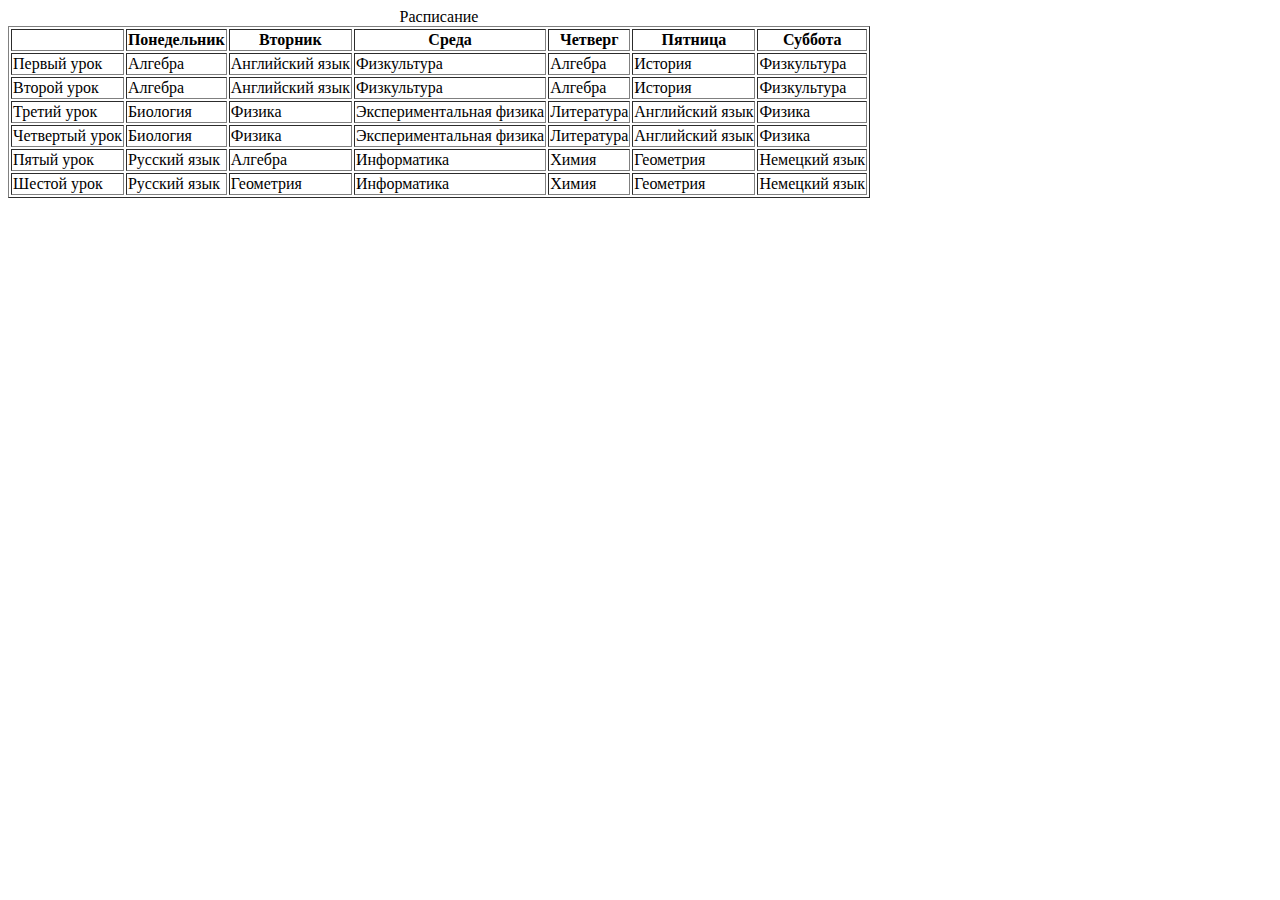
==== lessons.html @ 8199ca1b "Create lessons.html" ====
<!DOCTYPE HTML>
<html>
    <head>
        <meta charset="utf-8">
        <title>
            Lessons
        </title>
    </head>
    <body>
        <table border=1>
            <caption> Расписание </caption>

            <tr>
                <th> </th>
                <th> Понедельник </th>
                <th> Вторник     </th>
                <th> Среда       </th>
                <th> Четверг     </th>
                <th> Пятница     </th>
                <th> Суббота     </th>
            </tr>

            <tr>
                <td>Первый урок</td>
                <td>Алгебра</td>
                <td>Английский язык</td>
                <td>Физкультура</td>
                <td>Алгебра</td>
                <td>История</td>
                <td>Физкультура</td>
            </tr>

            <tr>
                <td>Второй урок</td>
                <td>Алгебра</td>
                <td>Английский язык</td>
                <td>Физкультура</td>
                <td>Алгебра</td>
                <td>История</td>
                <td>Физкультура</td>
            </tr>

            <tr>
                <td>Третий урок</td>
                <td>Биология</td>
                <td>Физика</td>
                <td>Экспериментальная физика</td>
                <td>Литература</td>
                <td>Английский язык</td>
                <td>Физика</td>
            </tr>

            <tr>
                <td>Четвертый урок</td>
                <td>Биология</td>
                <td>Физика</td>
                <td>Экспериментальная физика</td>
                <td>Литература</td>
                <td>Английский язык</td>
                <td>Физика</td>
            </tr>

            <tr>
                <td>Пятый урок</td>
                <td>Русский язык</td>
                <td>Алгебра</td>
                <td>Информатика</td>
                <td>Химия</td>
                <td>Геометрия</td>
                <td>Немецкий язык</td>
            </tr>

            <tr>
                <td>Шестой урок</td>
                <td>Русский язык</td>
                <td>Геометрия</td>
                <td>Информатика</td>
                <td>Химия</td>
                <td>Геометрия</td>
                <td>Немецкий язык</td>
            </tr>
        </table>    
    </body>
</html>
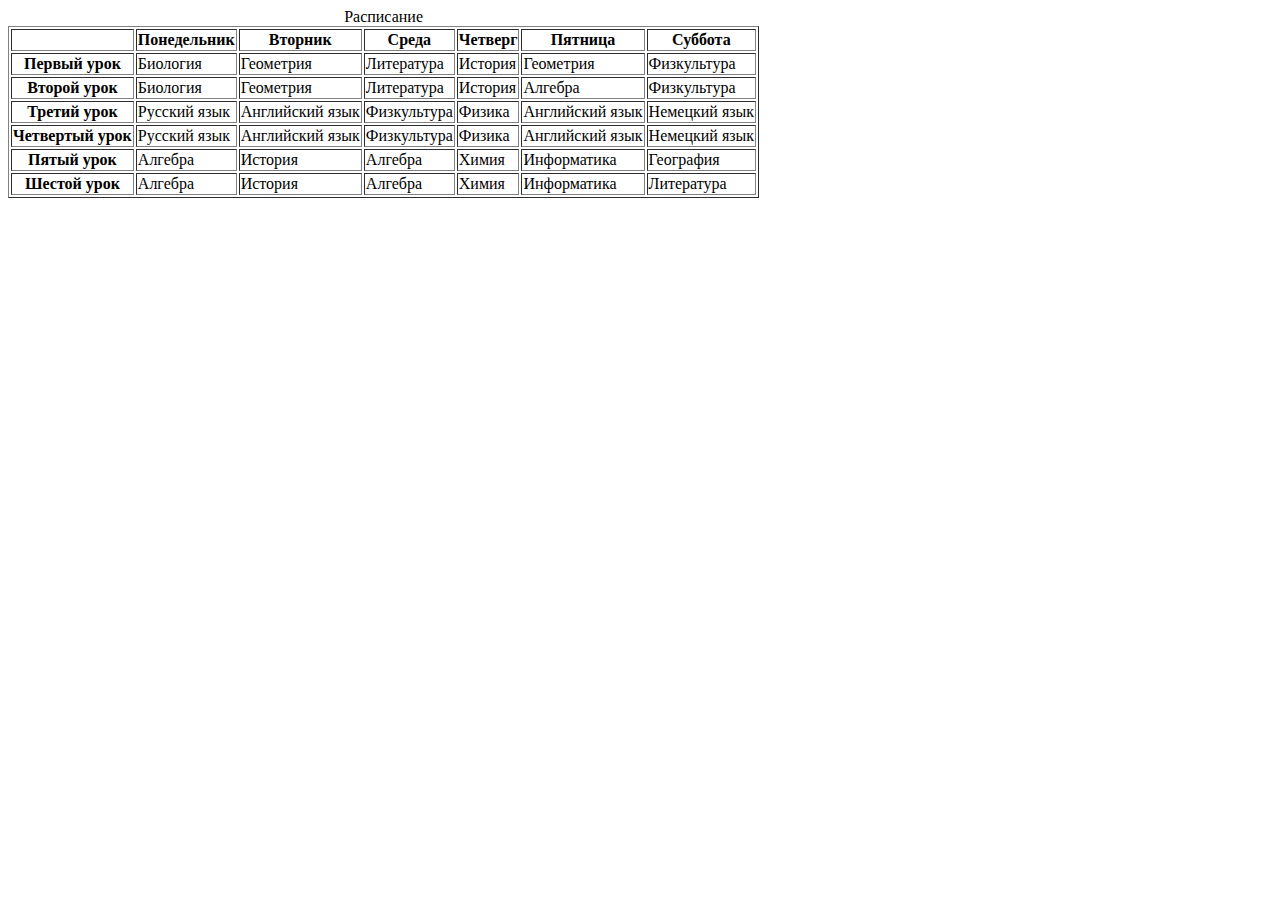
==== commit d1a0ad56: "Update lessons.html" ====
--- a/lessons.html
+++ b/lessons.html
@@ -2,14 +2,11 @@
 <html>
     <head>
         <meta charset="utf-8">
-        <title>
-            Lessons
-        </title>
+        <title> Lessons </title>
     </head>
     <body>
-        <table border=1>
+        <table border="1">
             <caption> Расписание </caption>
-
             <tr>
                 <th> </th>
                 <th> Понедельник </th>
@@ -19,66 +16,60 @@
                 <th> Пятница     </th>
                 <th> Суббота     </th>
             </tr>
-
             <tr>
-                <td>Первый урок</td>
+                <th>Первый урок</th>
+                <td>Биология</td>
+                <td>Геометрия</td>
+                <td>Литература</td>
+                <td>История</td>
+                <td>Геометрия</td>
+                <td>Физкультура</td>
+            </tr>
+            <tr>
+                <th>Второй урок</th>
+                <td>Биология</td>
+                <td>Геометрия</td>
+                <td>Литература</td>
+                <td>История</td>
                 <td>Алгебра</td>
+                <td>Физкультура</td>
+            </tr>
+            <tr>
+                <th>Третий урок</th>
+                <td>Русский язык</td>
                 <td>Английский язык</td>
                 <td>Физкультура</td>
+                <td>Физика</td>
+                <td>Английский язык</td>
+                <td>Немецкий язык</td>
+            </tr>
+            <tr>
+                <th>Четвертый урок</th>
+                <td>Русский язык</td>
+                <td>Английский язык</td>
+                <td>Физкультура</td>
+                <td>Физика</td>
+                <td>Английский язык</td>
+                <td>Немецкий язык</td>
+            </tr>
+            <tr>
+                <th>Пятый урок</th>
                 <td>Алгебра</td>
                 <td>История</td>
-                <td>Физкультура</td>
+                <td>Алгебра</td>
+                <td>Химия</td>
+                <td>Информатика</td>
+                <td>География</td>
             </tr>
-
             <tr>
-                <td>Второй урок</td>
-                <td>Алгебра</td>
-                <td>Английский язык</td>
-                <td>Физкультура</td>
+                <th>Шестой урок</th>
                 <td>Алгебра</td>
                 <td>История</td>
-                <td>Физкультура</td>
+                <td>Алгебра</td>
+                <td>Химия</td>
+                <td>Информатика</td>
+                <td>Литература</td>
             </tr>
-
-            <tr>
-                <td>Третий урок</td>
-                <td>Биология</td>
-                <td>Физика</td>
-                <td>Экспериментальная физика</td>
-                <td>Литература</td>
-                <td>Английский язык</td>
-                <td>Физика</td>
-            </tr>
-
-            <tr>
-                <td>Четвертый урок</td>
-                <td>Биология</td>
-                <td>Физика</td>
-                <td>Экспериментальная физика</td>
-                <td>Литература</td>
-                <td>Английский язык</td>
-                <td>Физика</td>
-            </tr>
-
-            <tr>
-                <td>Пятый урок</td>
-                <td>Русский язык</td>
-                <td>Алгебра</td>
-                <td>Информатика</td>
-                <td>Химия</td>
-                <td>Геометрия</td>
-                <td>Немецкий язык</td>
-            </tr>
-
-            <tr>
-                <td>Шестой урок</td>
-                <td>Русский язык</td>
-                <td>Геометрия</td>
-                <td>Информатика</td>
-                <td>Химия</td>
-                <td>Геометрия</td>
-                <td>Немецкий язык</td>
-            </tr>
-        </table>    
+        </table>
     </body>
 </html>
